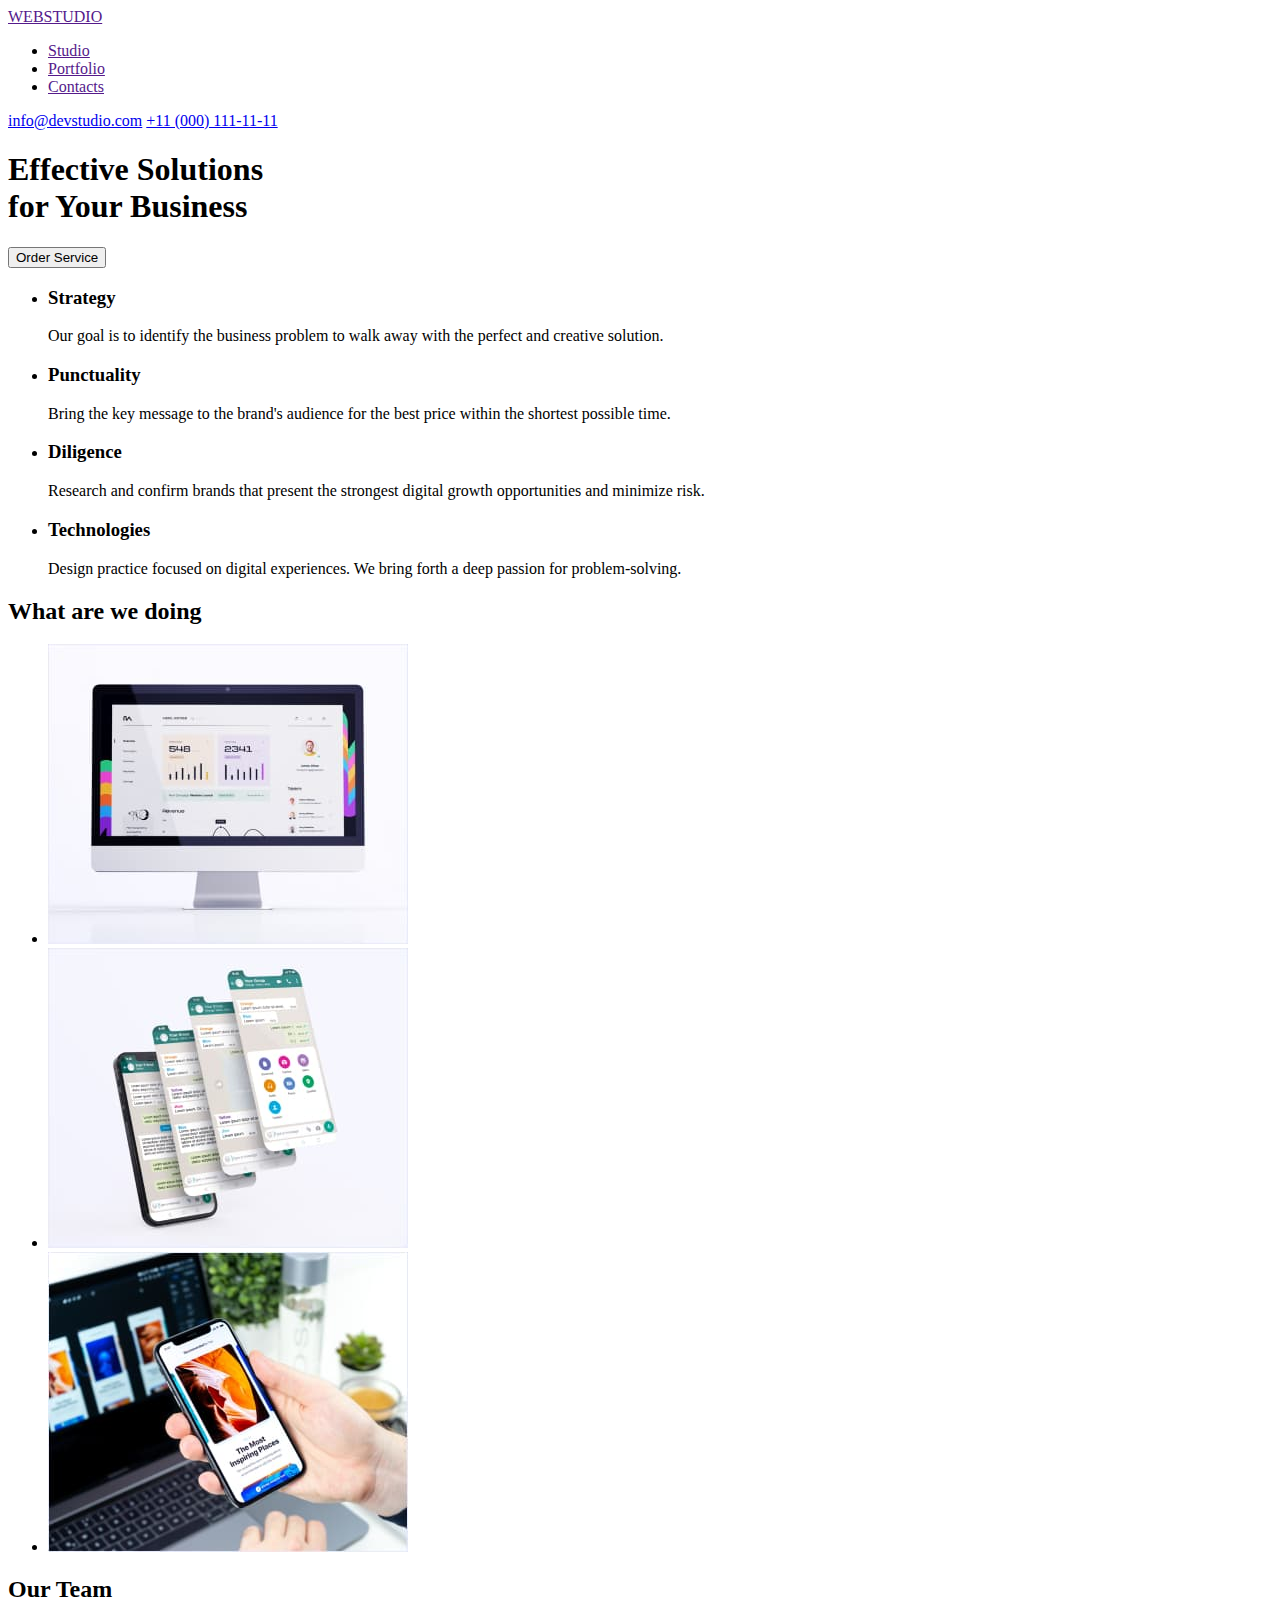
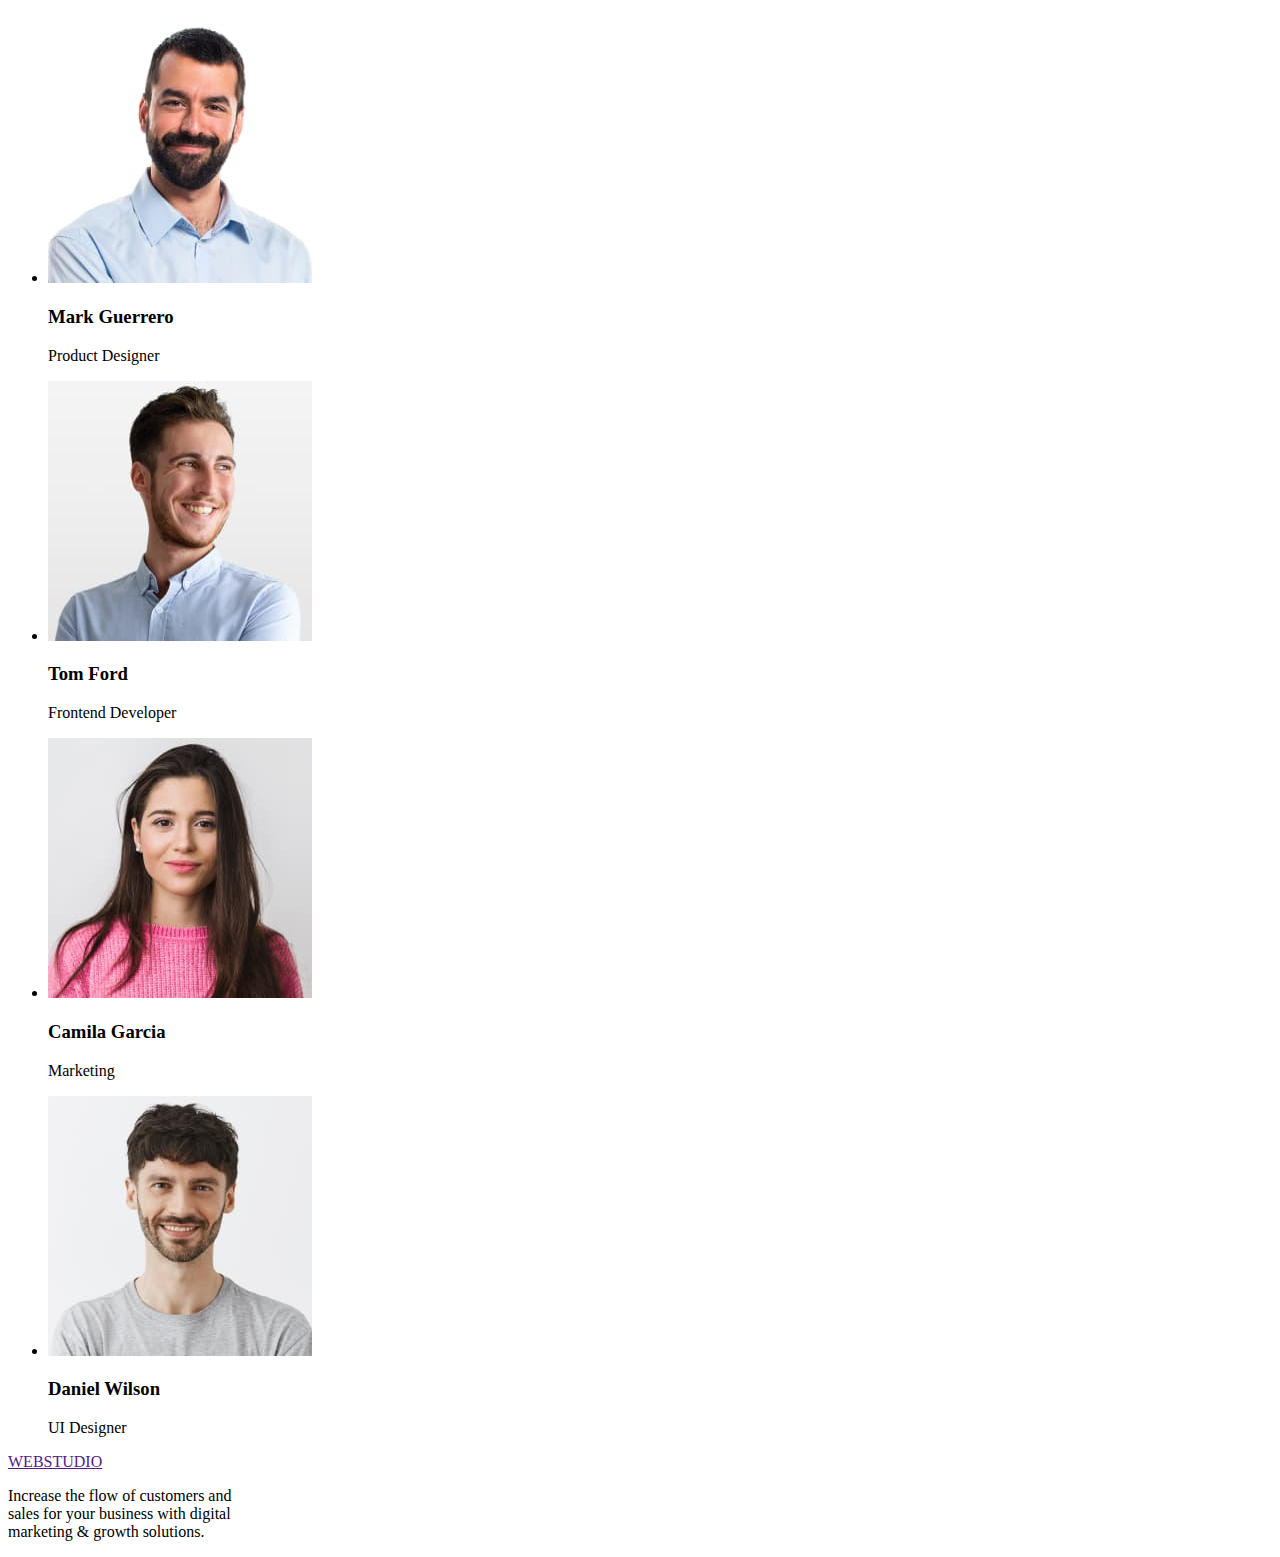
==== index.html @ ba746973 "Optimization images in Squosh" ====
<!DOCTYPE html>
<html lang="en">
  <head>
    <meta charset="UTF-8" />
    <meta http-equiv="X-UA-Compatible" content="IE=edge" />
    <meta name="viewport" content="width=device-width, initial-scale=1.0" />
    <title>WEBSTUDIO</title>
  </head>
  <body>
    <header>
      <nav>
        <a href="">WEBSTUDIO</a>
        <ul>
          <li><a href="">Studio</a></li>
          <li><a href="">Portfolio</a></li>
          <li><a href="">Contacts</a></li>
        </ul>
      </nav>
      <a href="mailto:info@devstudio.com">info@devstudio.com</a>
      <a href="tel:+11(000)1111111">+11 (000) 111-11-11</a>
    </header>
    <main>
      <!-- section Hero -->
      <section>
        <h1>
          Effective Solutions <br />
          for Your Business
        </h1>
        <button type="button">Order Service</button>
      </section>

      <!-- section 1 -->
      <section>
        <h2 hidden>Our features</h2>
        <ul>
          <li>
            <h3>Strategy</h3>
            <p>
              Our goal is to identify the business problem to walk away with the
              perfect and creative solution.
            </p>
          </li>
          <li>
            <h3>Punctuality</h3>
            <p>
              Bring the key message to the brand's audience for the best price
              within the shortest possible time.
            </p>
          </li>
          <li>
            <h3>Diligence</h3>
            <p>
              Research and confirm brands that present the strongest digital
              growth opportunities and minimize risk.
            </p>
          </li>
          <li>
            <h3>Technologies</h3>
            <p>
              Design practice focused on digital experiences. We bring forth a
              deep passion for problem-solving.
            </p>
          </li>
        </ul>
      </section>

      <!-- section 2 -->
      <section>
        <h2>What are we doing</h2>
        <ul>
          <li>
            <a href=""
              ><img
                src="./images/wawdoing/img-desktop.jpg"
                alt="image desktop"
                width="360"
                height="300"
            /></a>
          </li>
          <li>
            <a href=""
              ><img
                src="./images/wawdoing/img-smartphone.jpg"
                alt="image smartphone"
                width="360"
                height="300"
            /></a>
          </li>
          <li>
            <a href=""
              ><img
                src="./images/wawdoing/img-connect-desk-phone.jpg"
                alt="image connect desktop with smartphone"
                width="360"
                height="300"
            /></a>
          </li>
        </ul>
      </section>

      <!-- section 3 -->
      <section>
        <h2>Our Team</h2>
        <!-- list of team's card -->
        <ul>
          <li>
            <img
              src="./images/team-card/MarkGuerrero.jpg"
              alt="photo of Product Designer Mark Guerrero"
              width="264"
              height="260"
            />
            <h3>Mark Guerrero</h3>
            <p>Product Designer</p>
          </li>
          <li>
            <img
              src="./images/team-card/TomFord.jpg"
              alt="photo of Frontend Developer Tom Ford"
              width="264"
              height="260"
            />
            <h3>Tom Ford</h3>
            <p>Frontend Developer</p>
          </li>
          <li>
            <img
              src="./images/team-card/CamilaGarcia.jpg"
              alt="photo of Marketing Camila Garcia"
              width="264"
              height="260"
            />
            <h3>Camila Garcia</h3>
            <p>Marketing</p>
          </li>
          <li>
            <img
              src="./images/team-card/DanielWilson.jpg"
              alt="photo of UI Designer Daniel Wilson"
              width="264"
              height="260"
            />
            <h3>Daniel Wilson</h3>
            <p>UI Designer</p>
          </li>
        </ul>
      </section>
    </main>
    <footer>
      <a href="" alt="link to first page">WEBSTUDIO</a>
      <p>
        Increase the flow of customers and <br />
        sales for your business with digital <br />
        marketing &amp; growth solutions.
      </p>
    </footer>
  </body>
</html>
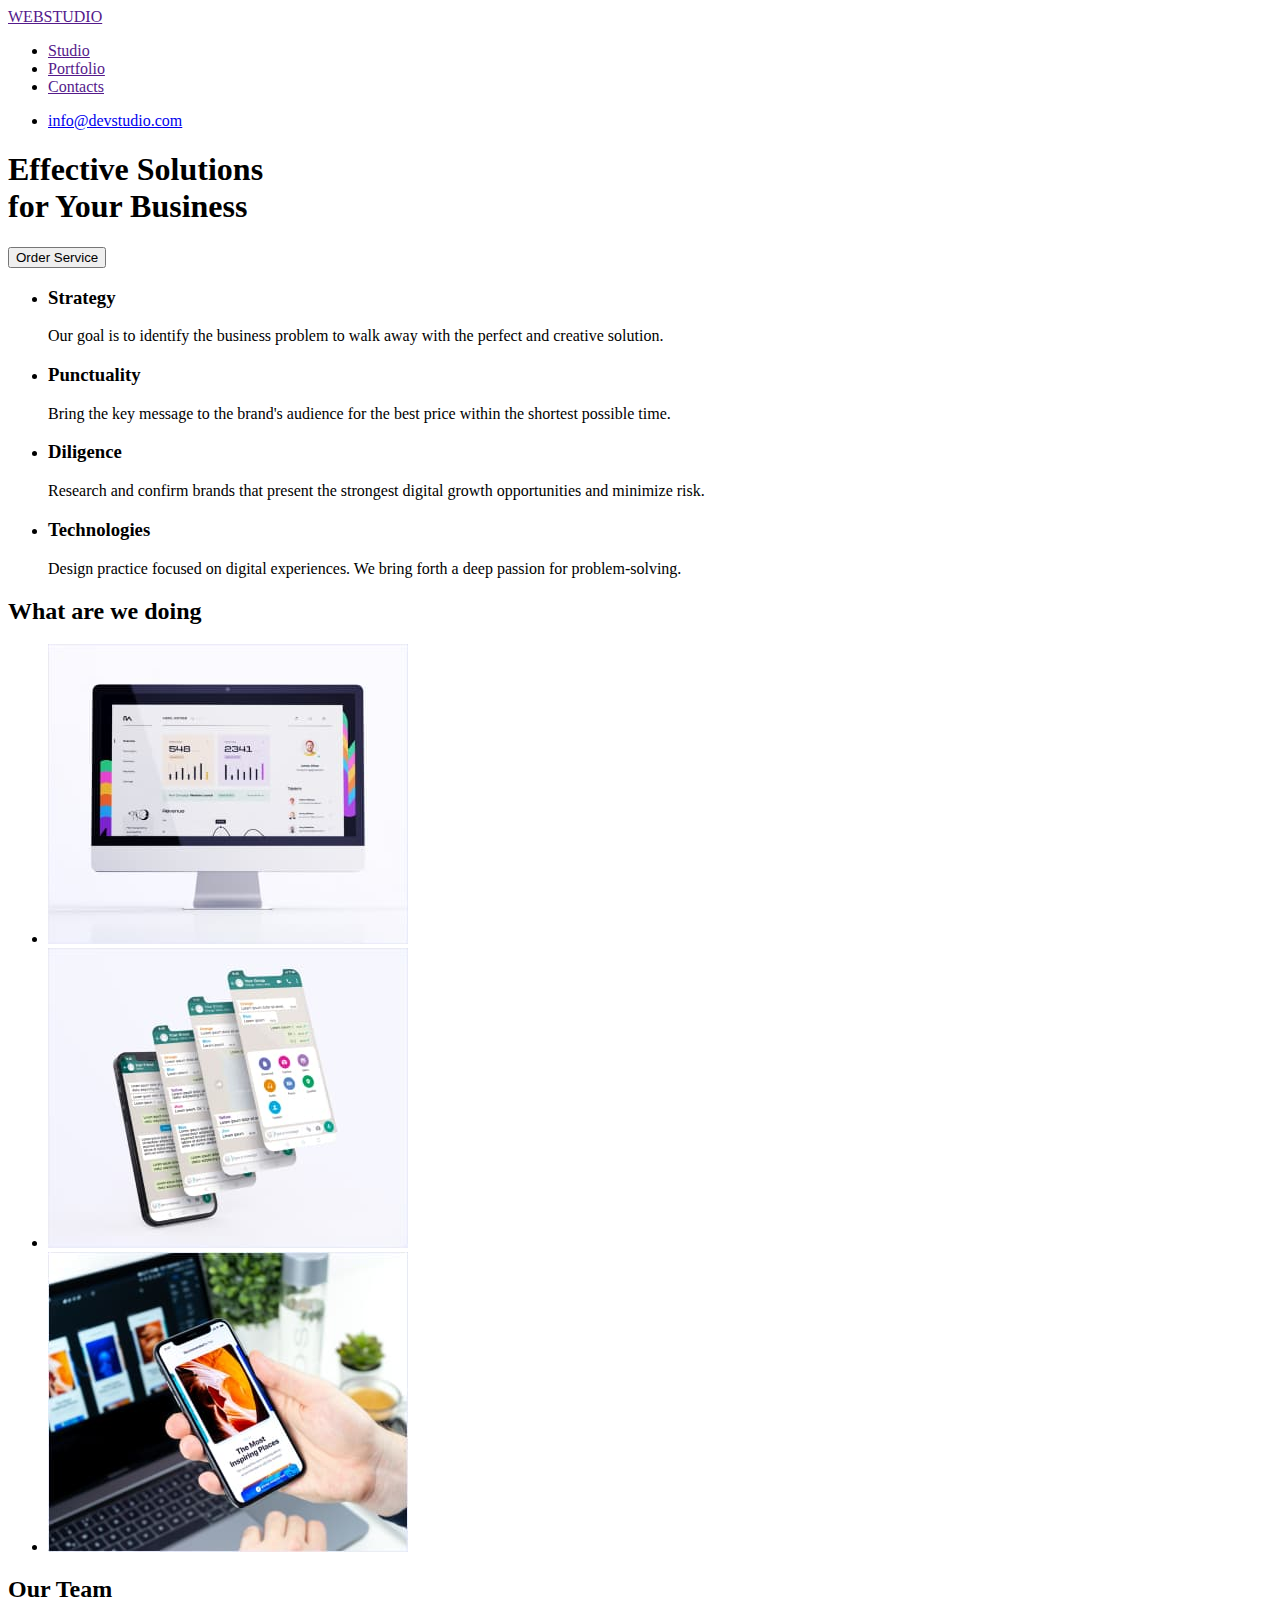
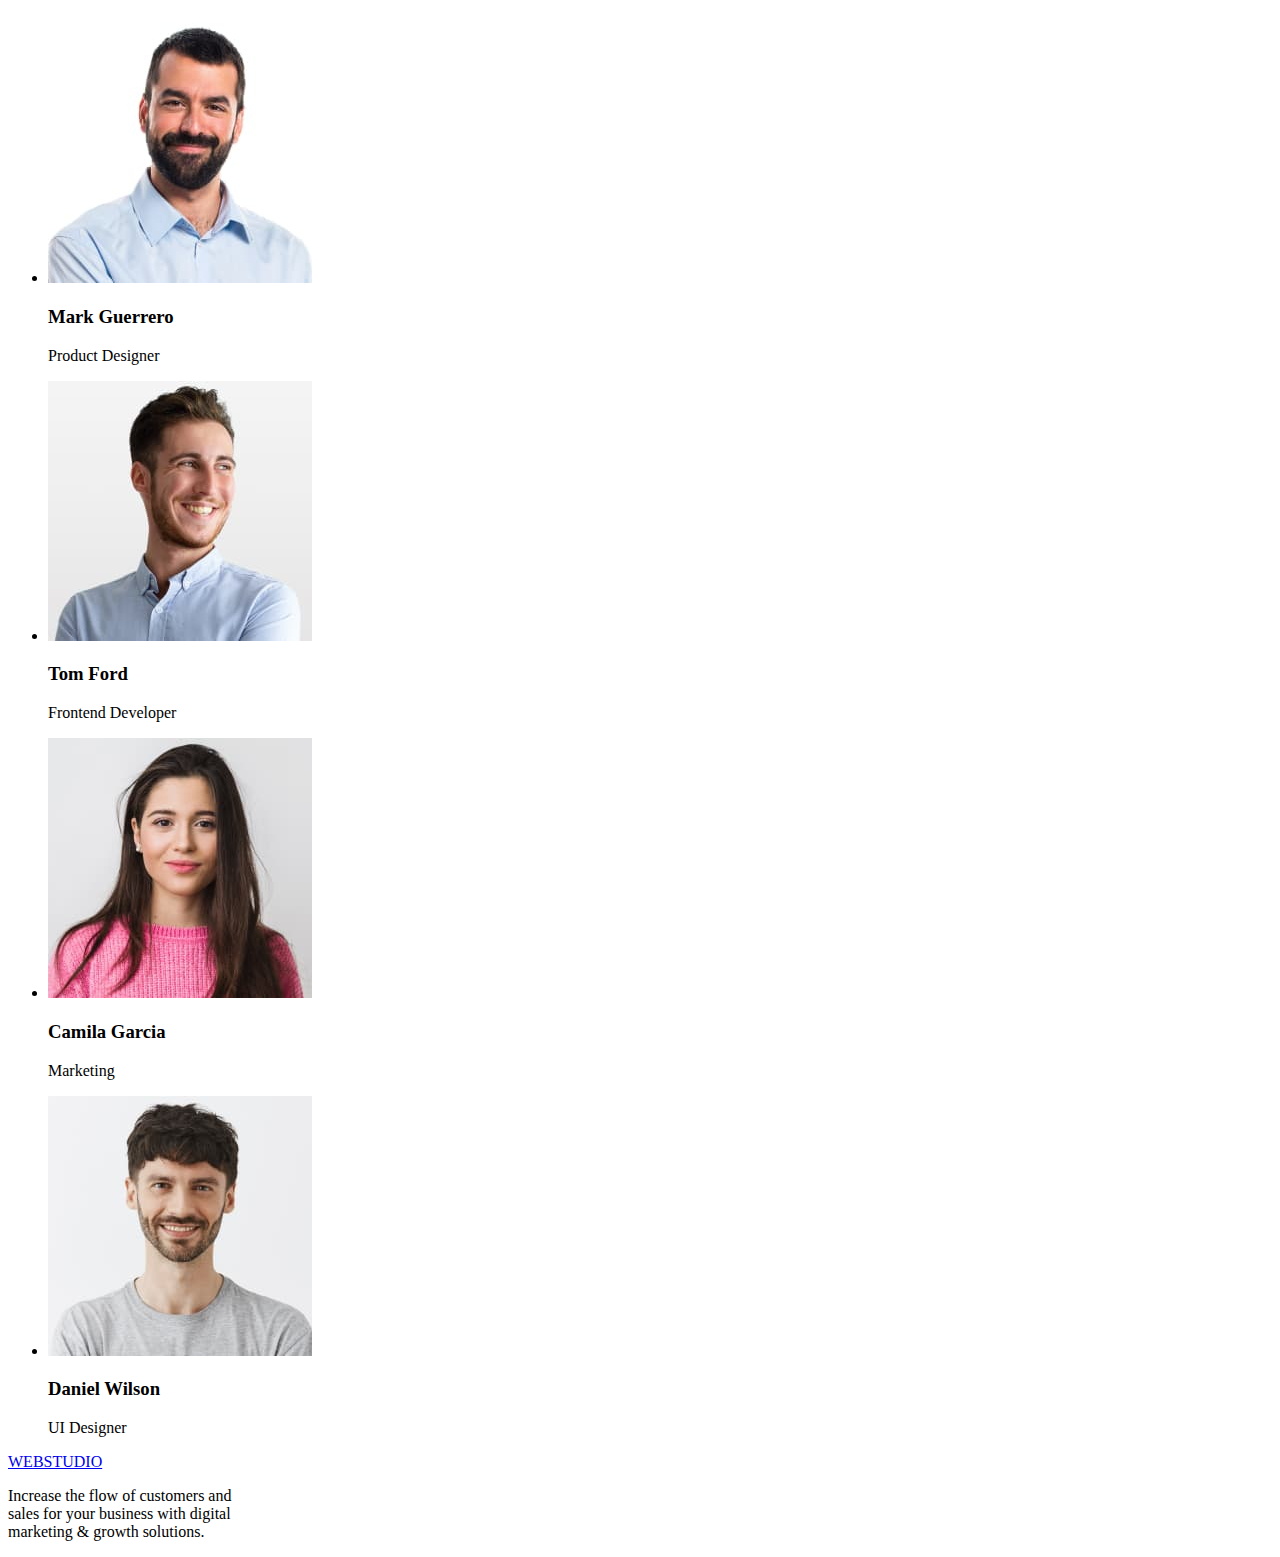
==== commit 5286ef99: "Add anchor in logo, add adress in <nav>" ====
--- a/index.html
+++ b/index.html
@@ -9,15 +9,18 @@
   <body>
     <header>
       <nav>
-        <a href="">WEBSTUDIO</a>
+        <a href="" id="logo">WEBSTUDIO</a>
         <ul>
           <li><a href="">Studio</a></li>
           <li><a href="">Portfolio</a></li>
           <li><a href="">Contacts</a></li>
         </ul>
+        <ul>
+          <li>
+            <a href="mailto:info@devstudio.com">info@devstudio.com</a>
+          </li>
+        </ul>
       </nav>
-      <a href="mailto:info@devstudio.com">info@devstudio.com</a>
-      <a href="tel:+11(000)1111111">+11 (000) 111-11-11</a>
     </header>
     <main>
       <!-- section Hero -->
@@ -105,7 +108,7 @@
         <ul>
           <li>
             <img
-              src="./images/team-card/MarkGuerrero.jpg"
+              src="./images/team-card/mark-guerrero.jpg"
               alt="photo of Product Designer Mark Guerrero"
               width="264"
               height="260"
@@ -115,7 +118,7 @@
           </li>
           <li>
             <img
-              src="./images/team-card/TomFord.jpg"
+              src="./images/team-card/tom-ford.jpg"
               alt="photo of Frontend Developer Tom Ford"
               width="264"
               height="260"
@@ -125,7 +128,7 @@
           </li>
           <li>
             <img
-              src="./images/team-card/CamilaGarcia.jpg"
+              src="./images/team-card/camila-garcia.jpg"
               alt="photo of Marketing Camila Garcia"
               width="264"
               height="260"
@@ -135,7 +138,7 @@
           </li>
           <li>
             <img
-              src="./images/team-card/DanielWilson.jpg"
+              src="./images/team-card/daniel-wilson.jpg"
               alt="photo of UI Designer Daniel Wilson"
               width="264"
               height="260"
@@ -147,7 +150,7 @@
       </section>
     </main>
     <footer>
-      <a href="" alt="link to first page">WEBSTUDIO</a>
+      <a href="#logo">WEBSTUDIO</a>
       <p>
         Increase the flow of customers and <br />
         sales for your business with digital <br />
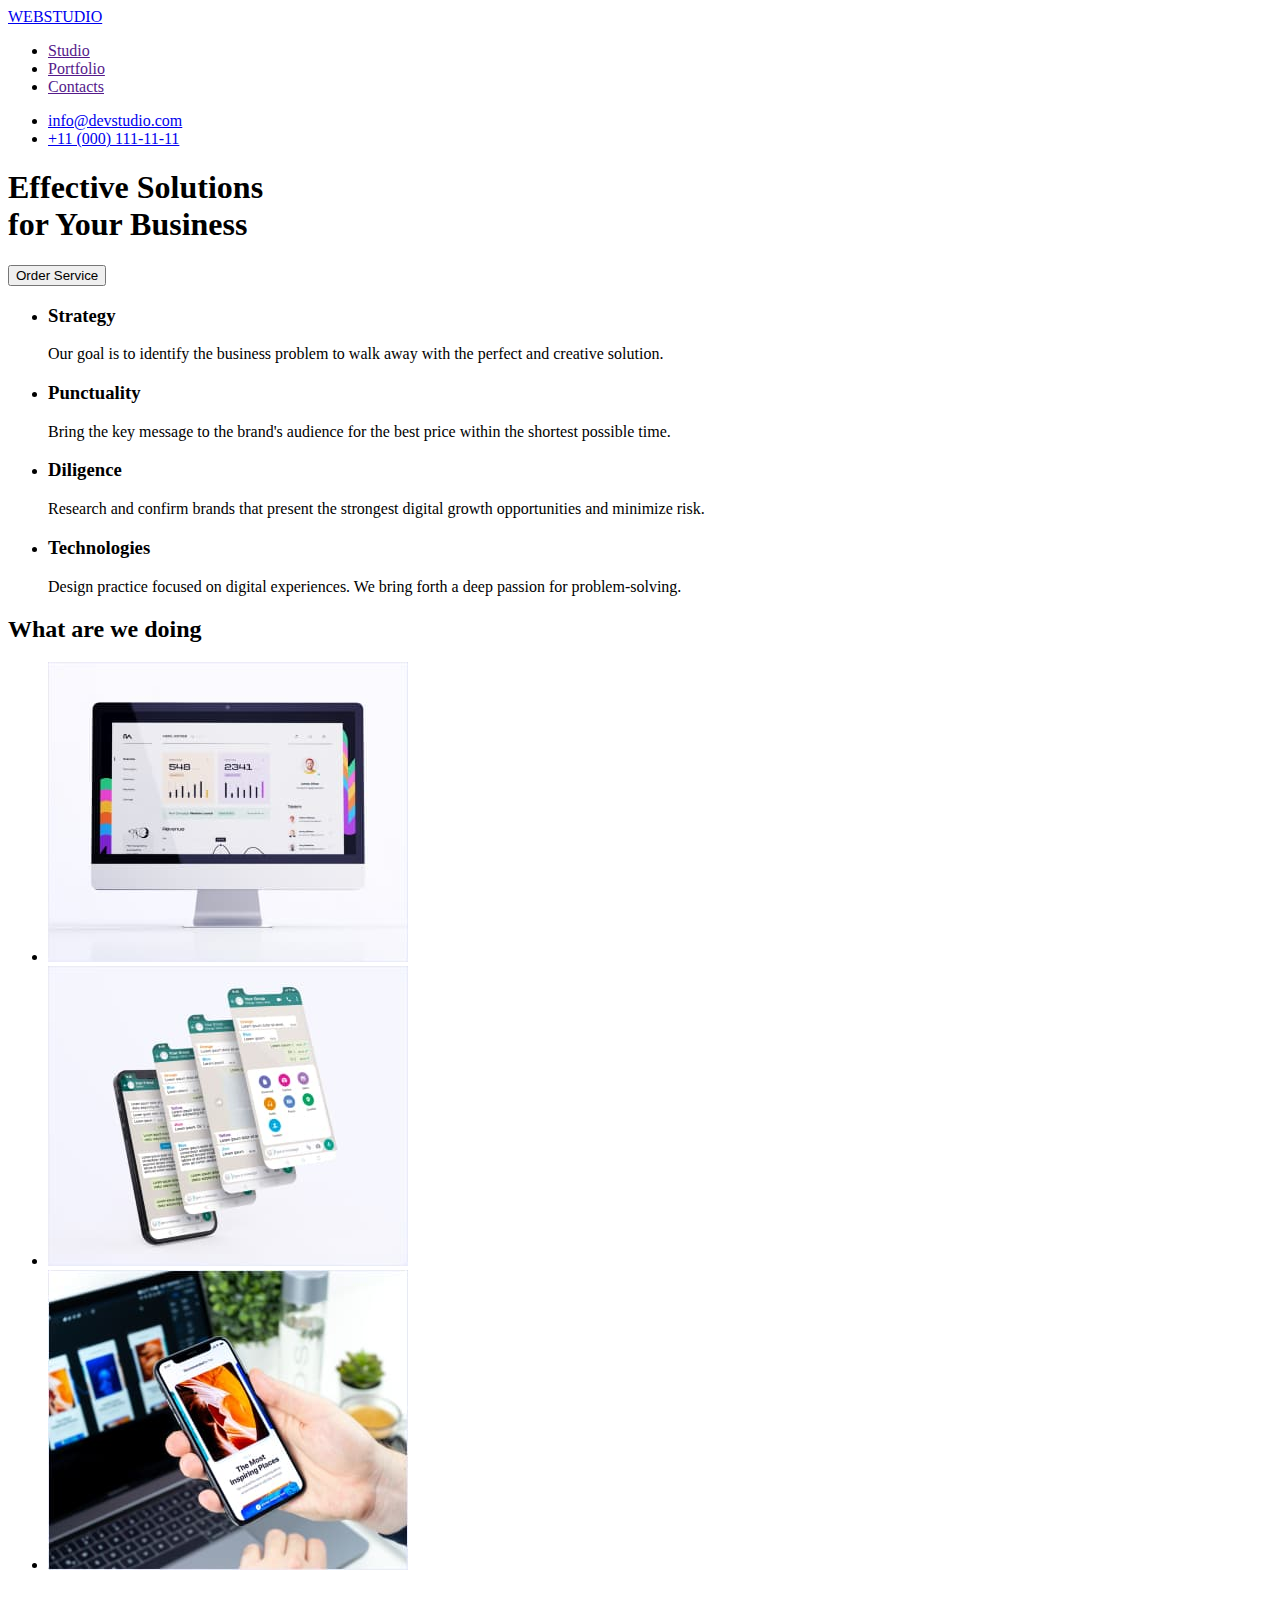
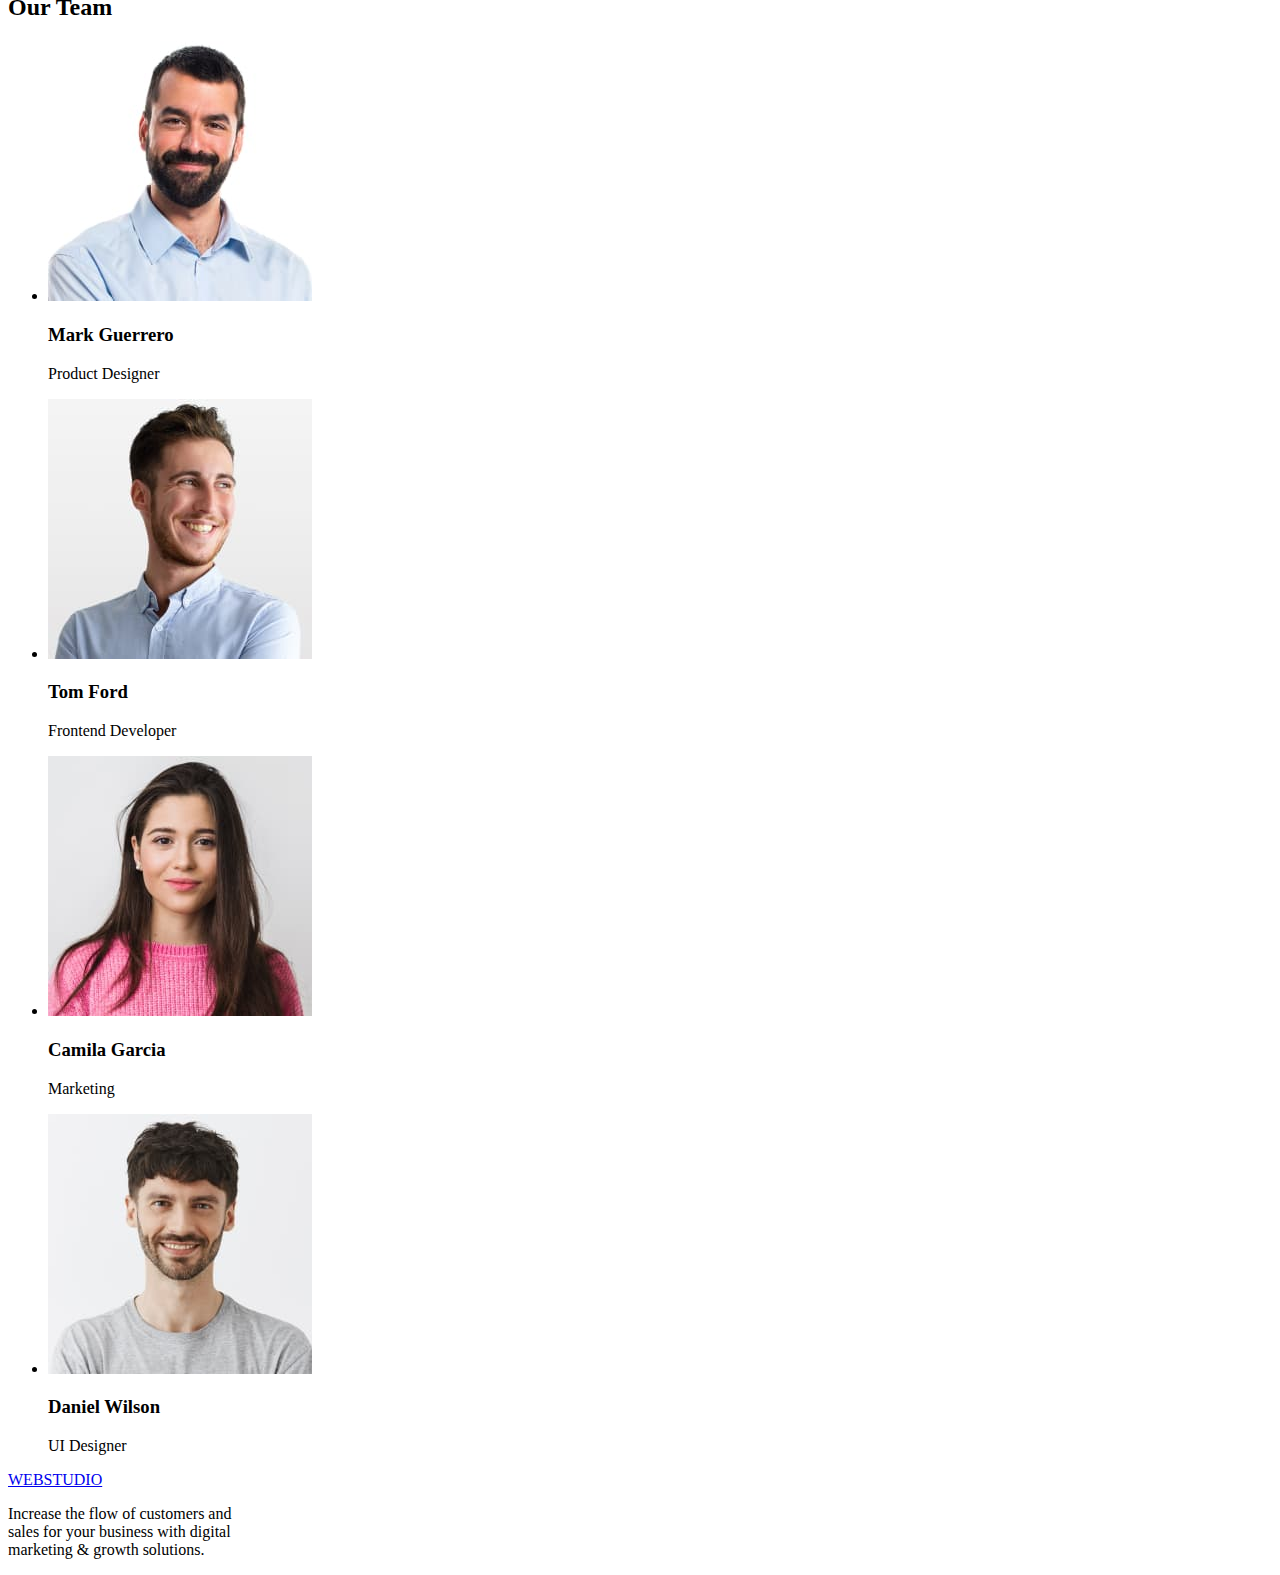
==== commit d7033dd2: "link for logo" ====
--- a/index.html
+++ b/index.html
@@ -9,7 +9,7 @@
   <body>
     <header>
       <nav>
-        <a href="" id="logo">WEBSTUDIO</a>
+        <a href="/goit-markup-hw-01" id="logo">WEBSTUDIO</a>
         <ul>
           <li><a href="">Studio</a></li>
           <li><a href="">Portfolio</a></li>
@@ -18,6 +18,9 @@
         <ul>
           <li>
             <a href="mailto:info@devstudio.com">info@devstudio.com</a>
+          </li>
+          <li>
+            <a href="tel:+11(000)1111111">+11 (000) 111-11-11</a>
           </li>
         </ul>
       </nav>
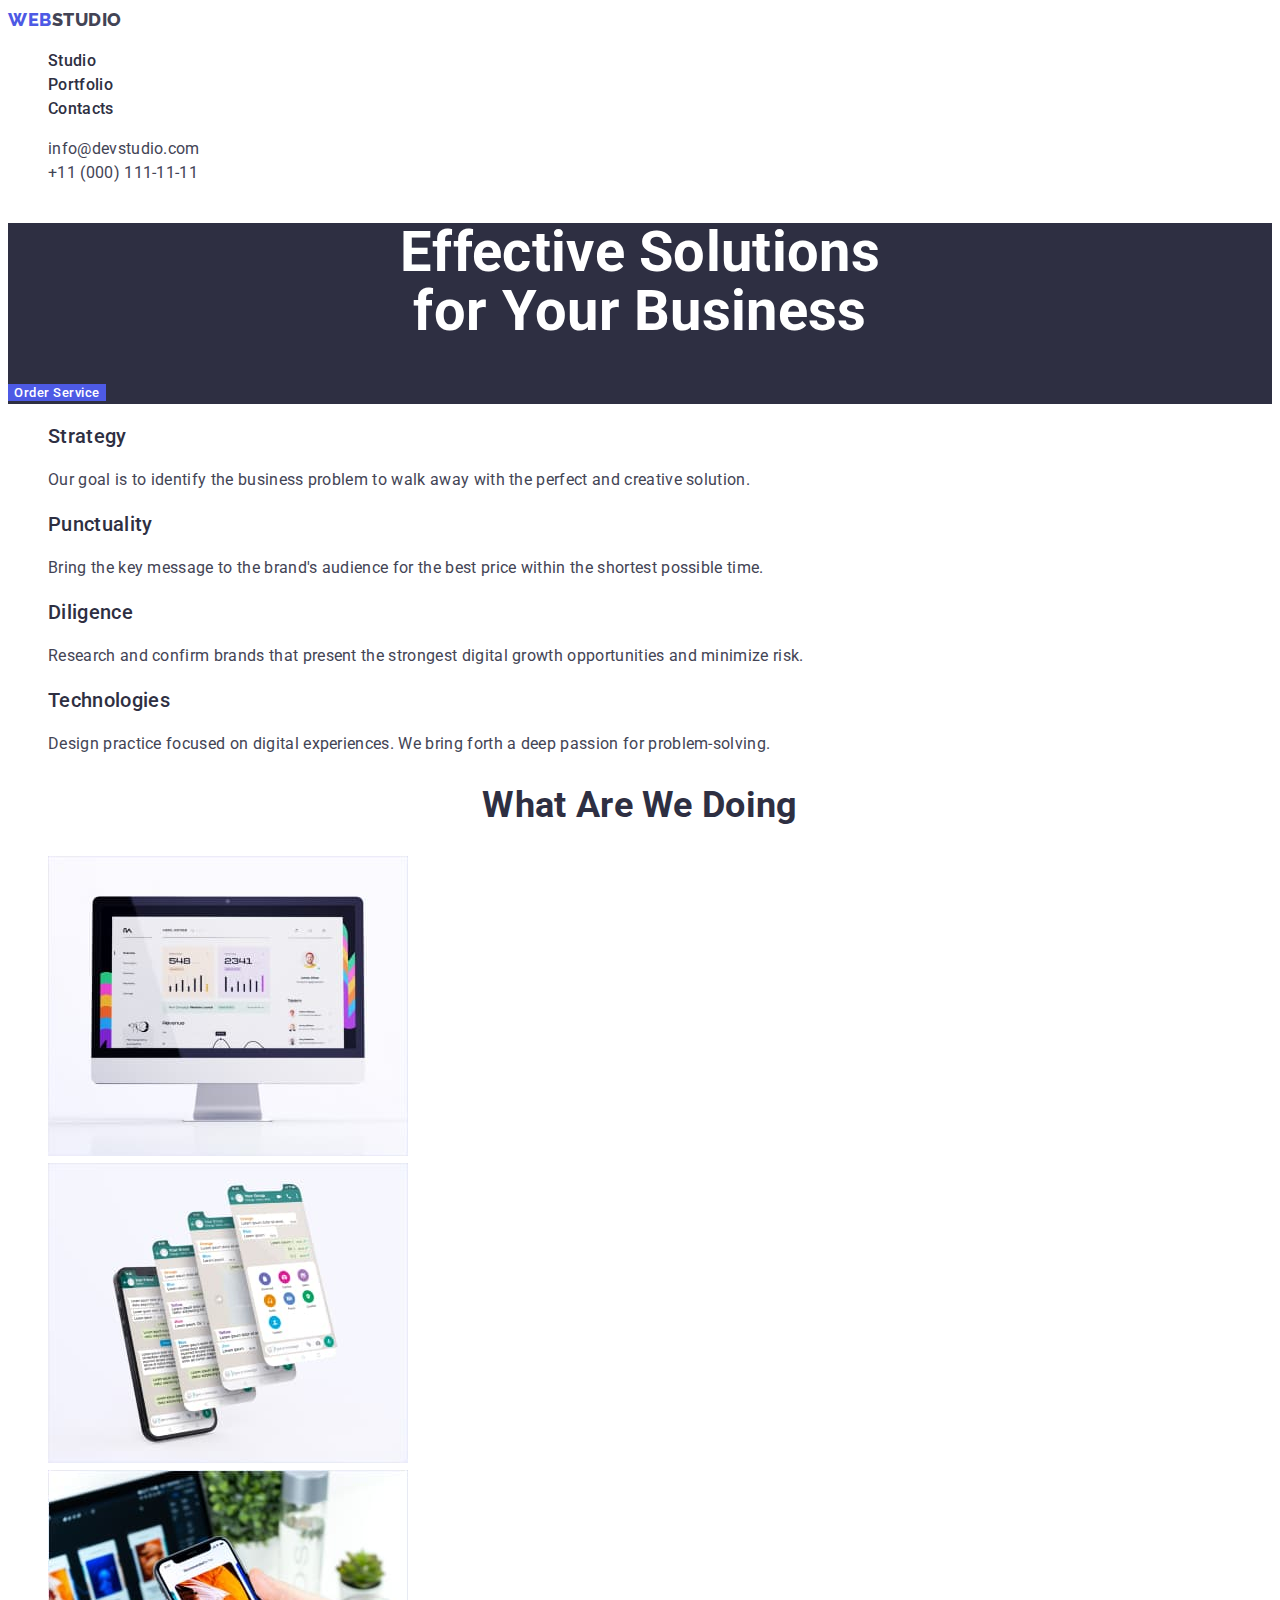
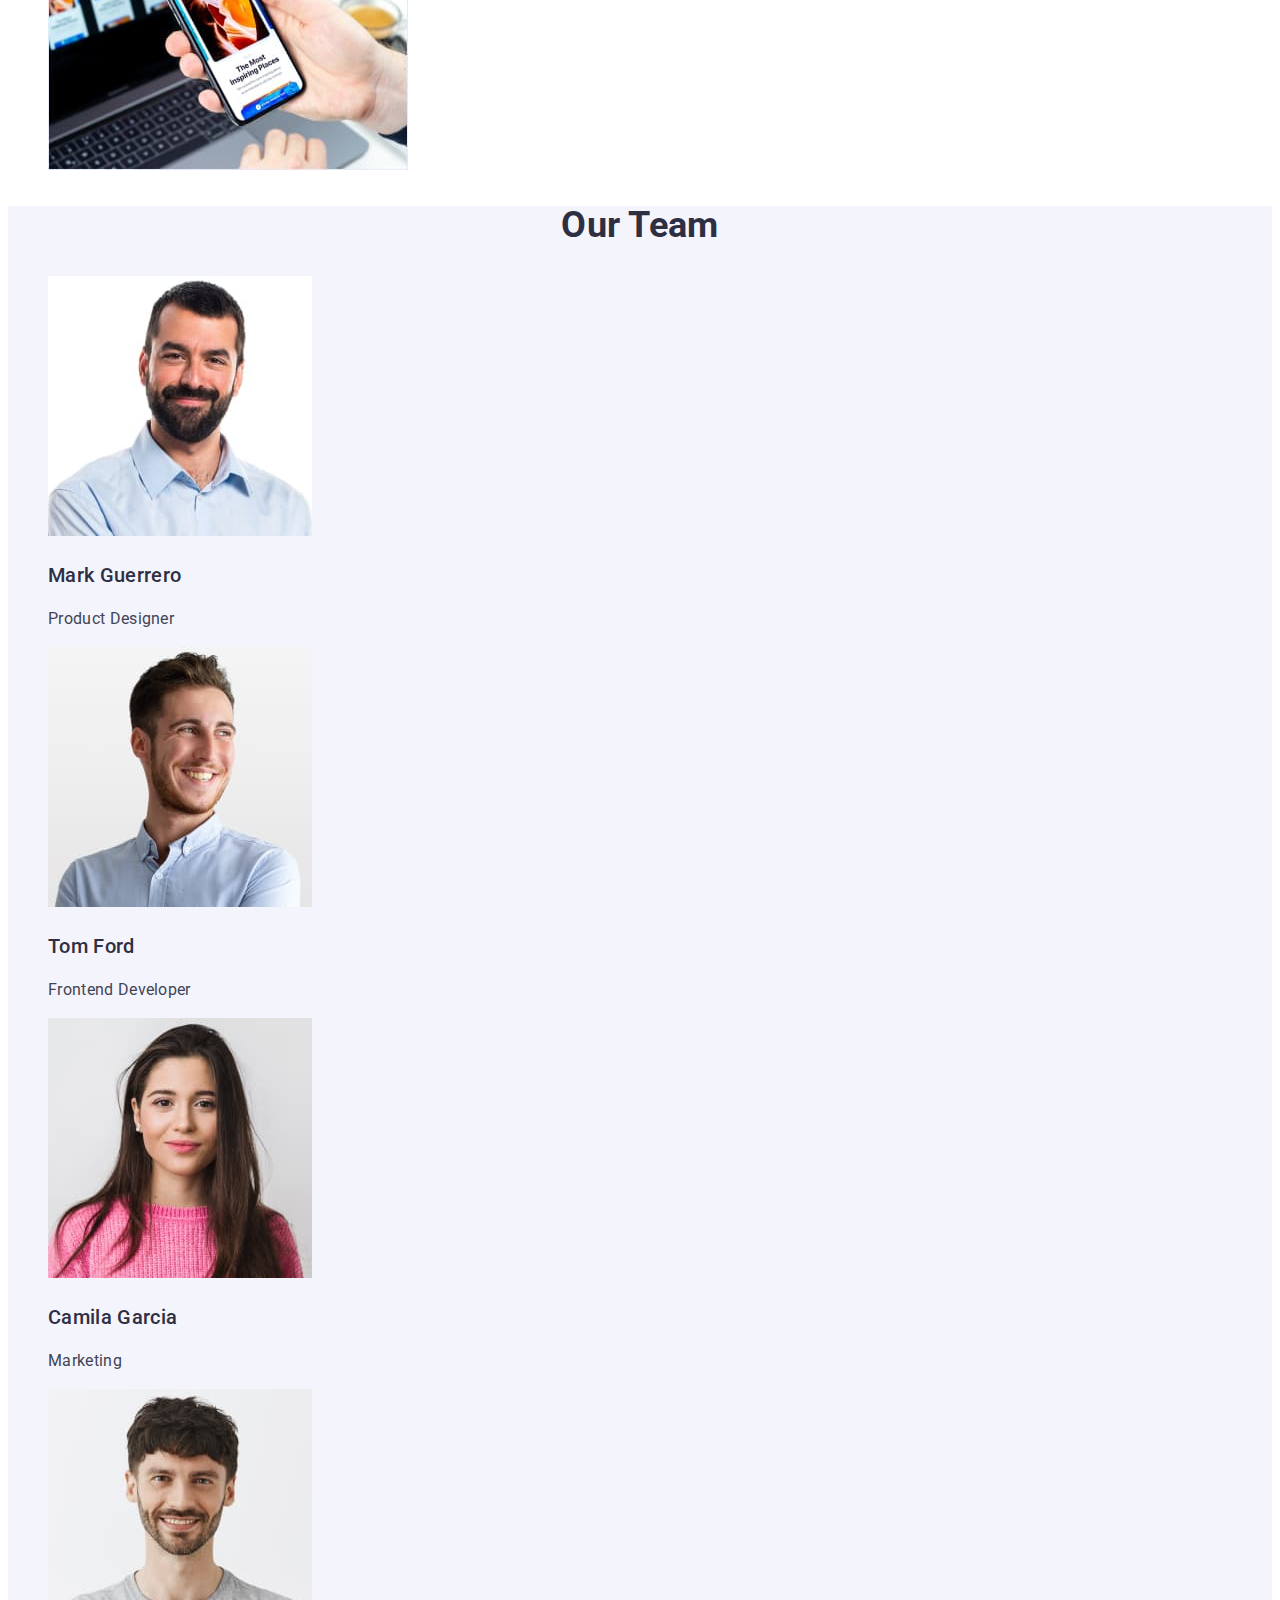
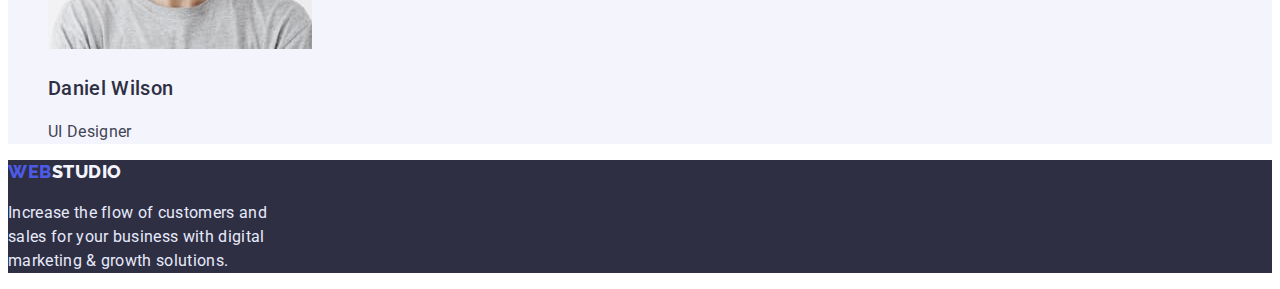
==== commit 00189d48: "add css for index.html and portfolio.html" ====
--- a/index.html
+++ b/index.html
@@ -5,63 +5,74 @@
     <meta http-equiv="X-UA-Compatible" content="IE=edge" />
     <meta name="viewport" content="width=device-width, initial-scale=1.0" />
     <title>WEBSTUDIO</title>
+    <link
+      href="https://fonts.googleapis.com/css2?family=Raleway:wght@800&family=Roboto:wght@400;500;700&display=swap"
+      rel="stylesheet"
+    />
+    <link rel="stylesheet" href="./css/styles.css" />
   </head>
   <body>
     <header>
       <nav>
-        <a href="/goit-markup-hw-01" id="logo">WEBSTUDIO</a>
-        <ul>
-          <li><a href="">Studio</a></li>
-          <li><a href="">Portfolio</a></li>
-          <li><a href="">Contacts</a></li>
+        <a class="webstudio-logo" href="./index.html" id="logo"
+          ><span class="design-logo">WEB</span>STUDIO</a
+        >
+        <ul class="site-nav">
+          <li><a class="link" href="./index.html">Studio</a></li>
+          <li>
+            <a class="link" href="./portfolio.html">Portfolio</a>
+          </li>
+          <li><a class="link" href="">Contacts</a></li>
         </ul>
-        <ul>
+        <ul class="adress-list">
           <li>
-            <a href="mailto:info@devstudio.com">info@devstudio.com</a>
+            <a class="link" href="mailto:info@devstudio.com"
+              >info@devstudio.com</a
+            >
           </li>
           <li>
-            <a href="tel:+11(000)1111111">+11 (000) 111-11-11</a>
+            <a class="link" href="tel:+11(000)1111111">+11 (000) 111-11-11</a>
           </li>
         </ul>
       </nav>
     </header>
     <main>
       <!-- section Hero -->
-      <section>
-        <h1>
+      <section class="hero">
+        <h1 class="hero-title">
           Effective Solutions <br />
           for Your Business
         </h1>
-        <button type="button">Order Service</button>
+        <button type="button" class="button">Order Service</button>
       </section>
 
       <!-- section 1 -->
-      <section>
-        <h2 hidden>Our features</h2>
-        <ul>
+      <section class="section">
+        <h2 hidden class="section-title">Our features</h2>
+        <ul class="features-list">
           <li>
-            <h3>Strategy</h3>
+            <h3 class="title">Strategy</h3>
             <p>
               Our goal is to identify the business problem to walk away with the
               perfect and creative solution.
             </p>
           </li>
           <li>
-            <h3>Punctuality</h3>
+            <h3 class="title">Punctuality</h3>
             <p>
               Bring the key message to the brand's audience for the best price
               within the shortest possible time.
             </p>
           </li>
           <li>
-            <h3>Diligence</h3>
+            <h3 class="title">Diligence</h3>
             <p>
               Research and confirm brands that present the strongest digital
               growth opportunities and minimize risk.
             </p>
           </li>
           <li>
-            <h3>Technologies</h3>
+            <h3 class="title">Technologies</h3>
             <p>
               Design practice focused on digital experiences. We bring forth a
               deep passion for problem-solving.
@@ -71,89 +82,102 @@
       </section>
 
       <!-- section 2 -->
-      <section>
-        <h2>What are we doing</h2>
-        <ul>
+      <section class="section">
+        <h2 class="section-title">What are we doing</h2>
+        <ul class="work-list">
           <li>
-            <a href=""
-              ><img
+            <a class="link" href="">
+              <img
                 src="./images/wawdoing/img-desktop.jpg"
                 alt="image desktop"
                 width="360"
                 height="300"
-            /></a>
+              />
+            </a>
           </li>
           <li>
-            <a href=""
-              ><img
+            <a class="link" href="">
+              <img
                 src="./images/wawdoing/img-smartphone.jpg"
                 alt="image smartphone"
                 width="360"
                 height="300"
-            /></a>
+              />
+            </a>
           </li>
           <li>
-            <a href=""
-              ><img
+            <a class="link" href="">
+              <img
                 src="./images/wawdoing/img-connect-desk-phone.jpg"
                 alt="image connect desktop with smartphone"
                 width="360"
                 height="300"
-            /></a>
+              />
+            </a>
           </li>
         </ul>
       </section>
 
       <!-- section 3 -->
-      <section>
-        <h2>Our Team</h2>
+      <section class="section section-colored">
+        <h2 class="section-title">Our Team</h2>
         <!-- list of team's card -->
-        <ul>
+        <ul class="team-list">
           <li>
-            <img
-              src="./images/team-card/mark-guerrero.jpg"
-              alt="photo of Product Designer Mark Guerrero"
-              width="264"
-              height="260"
-            />
-            <h3>Mark Guerrero</h3>
-            <p>Product Designer</p>
+            <a class="link" href="">
+              <img
+                src="./images/team-card/mark-guerrero.jpg"
+                alt="photo of Product Designer Mark Guerrero"
+                width="264"
+                height="260"
+              />
+              <h3 class="title">Mark Guerrero</h3>
+              <p>Product Designer</p>
+            </a>
           </li>
           <li>
-            <img
-              src="./images/team-card/tom-ford.jpg"
-              alt="photo of Frontend Developer Tom Ford"
-              width="264"
-              height="260"
-            />
-            <h3>Tom Ford</h3>
-            <p>Frontend Developer</p>
+            <a class="link" href="">
+              <img
+                src="./images/team-card/tom-ford.jpg"
+                alt="photo of Frontend Developer Tom Ford"
+                width="264"
+                height="260"
+              />
+              <h3 class="title">Tom Ford</h3>
+              <p>Frontend Developer</p>
+            </a>
           </li>
           <li>
-            <img
-              src="./images/team-card/camila-garcia.jpg"
-              alt="photo of Marketing Camila Garcia"
-              width="264"
-              height="260"
-            />
-            <h3>Camila Garcia</h3>
-            <p>Marketing</p>
+            <a class="link" href="">
+              <img
+                src="./images/team-card/camila-garcia.jpg"
+                alt="photo of Marketing Camila Garcia"
+                width="264"
+                height="260"
+              />
+              <h3 class="title">Camila Garcia</h3>
+              <p>Marketing</p>
+            </a>
           </li>
           <li>
-            <img
-              src="./images/team-card/daniel-wilson.jpg"
-              alt="photo of UI Designer Daniel Wilson"
-              width="264"
-              height="260"
-            />
-            <h3>Daniel Wilson</h3>
-            <p>UI Designer</p>
+            <a class="link" href="">
+              <img
+                src="./images/team-card/daniel-wilson.jpg"
+                alt="photo of UI Designer Daniel Wilson"
+                width="264"
+                height="260"
+              />
+              <h3 class="title">Daniel Wilson</h3>
+              <p>UI Designer</p>
+            </a>
           </li>
         </ul>
       </section>
     </main>
-    <footer>
-      <a href="#logo">WEBSTUDIO</a>
+    <footer class="footer">
+      <a href="#logo" class="webstudio-logo white-logo"
+        ><span class="design-logo">WEB</span>STUDIO</a
+      >
       <p>
         Increase the flow of customers and <br />
         sales for your business with digital <br />
--- a/css/styles.css
+++ b/css/styles.css
@@ -0,0 +1,145 @@
+:root{
+/* color's palet */
+    --primary-text-color: #434455;
+    --primary-page-color: #2E2F42;
+    --accent-color: #4D5AE5;
+    --hover-accent-color: #404BBF;
+    --primary-white-color: #FFFFFF;
+    --light-accent-color: #F4F4FD;
+    --alternative-color: #E7E9FC; 
+}
+/* main page */
+body{
+    font-family: Roboto, sans-serif;
+    font-size: 16px;
+    line-height: 1.5;
+    letter-spacing: 0.02em;
+    
+    background-color: var(--primary-white-color);
+    color: var(--primary-text-color);
+}
+
+/* desing logo */
+.webstudio-logo{
+    font-family: Raleway, sans-serif;
+    font-weight: 800;
+    font-size: 18px;
+    line-height: 1.33;
+    letter-spacing: 0.03em;
+    text-decoration: none;
+    text-transform: uppercase;
+    
+    color: var(--primary-text-color);
+}
+.webstudio-logo > .design-logo{
+    color: var(--accent-color);
+}
+.webstudio-logo.white-logo{
+    color: var(--light-accent-color);
+}
+/* links design */
+.link{
+    text-decoration: none; 
+    
+    color: var(--primary-text-color);
+}
+.site-nav .link{
+    font-weight: 500;
+    
+    color: var(--primary-page-color);
+    
+}
+.site-nav .link:hover, .site-nav .link:focus, .adress-list .link:hover, .adress-list .link:focus {
+    color: var(--hover-accent-color);
+}
+
+/* lists design */
+.site-nav, .work-list, .portfolio-list, .team-list, .features-list, .adress-list{
+    list-style: none;  
+}
+
+/* section hero */
+.hero{
+    background-color: var(--primary-page-color);
+    color: var(--primary-white-color);
+}
+/* h1 */
+.hero-title{
+    font-weight: 700;
+    font-size: 56px;
+    line-height: 1.07;
+    text-align: center;
+    
+    color: var(--accent-white-color);
+}
+
+.section{
+    font-weight: 400;
+
+    color: var(--primary-text-color);
+}
+.section-colored{
+    background-color: var(--light-accent-color);
+}
+
+/* h2 */
+.section-title{
+    font-weight: 700;
+    font-size: 36px;
+    line-height: 1.11;
+    text-align: center;
+    text-transform: capitalize;
+    
+    color: var(--primary-page-color);
+}
+.title{
+    font-weight: 500;
+    font-size: 20px;
+    line-height: 1.2;
+    
+    color: var(--primary-page-color);
+}
+
+.button{
+    font-family: inherit;
+    border: none;
+    font-weight: 500;                                                 
+    letter-spacing: 0.04em;
+    
+    background-color: var(--accent-color);
+    color: var(--primary-white-color);
+    
+    cursor: pointer;
+}
+.button:hover, .button:focus{
+    background-color: var(--hover-accent-color);
+}
+
+.btnfilter{
+    font-family: inherit;
+    font-weight: 500;
+    font-size: 16px;
+    line-height: 1.5;
+    letter-spacing: 0.04em;
+    
+    color: var(--accent-color);
+    background-color: var(--light-accent-color);
+    border: 1px solid var(--alternative-color);
+
+    cursor: pointer;
+}
+.btnfilter:hover, .btnfilter:focus{
+    background-color: var(--hover-accent-color);
+    color: var(--primary-white-color);
+}
+.btnfilter-list li{
+    padding: 0;
+    margin: 0;
+    display: inline;
+}
+
+.footer{
+    background-color: var(--primary-page-color);
+    color: var(--alternative-color);
+    }
+
